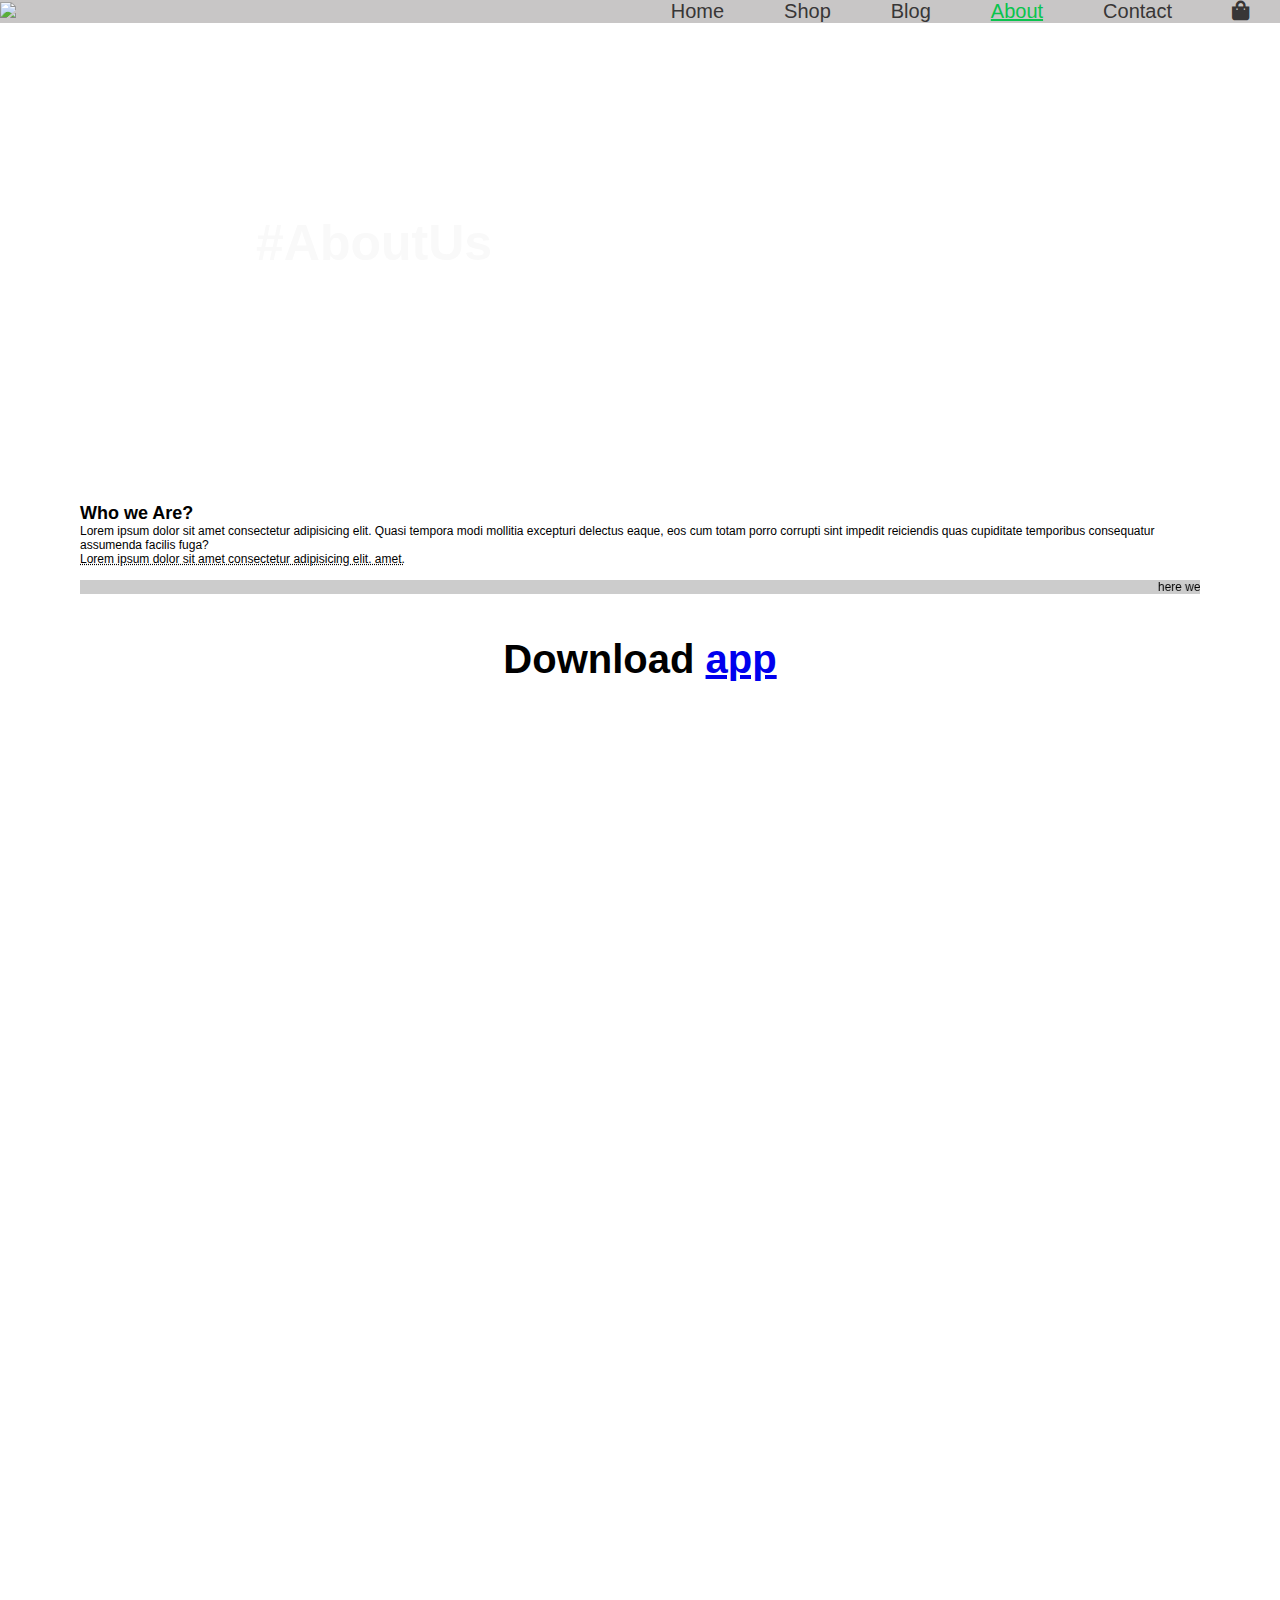
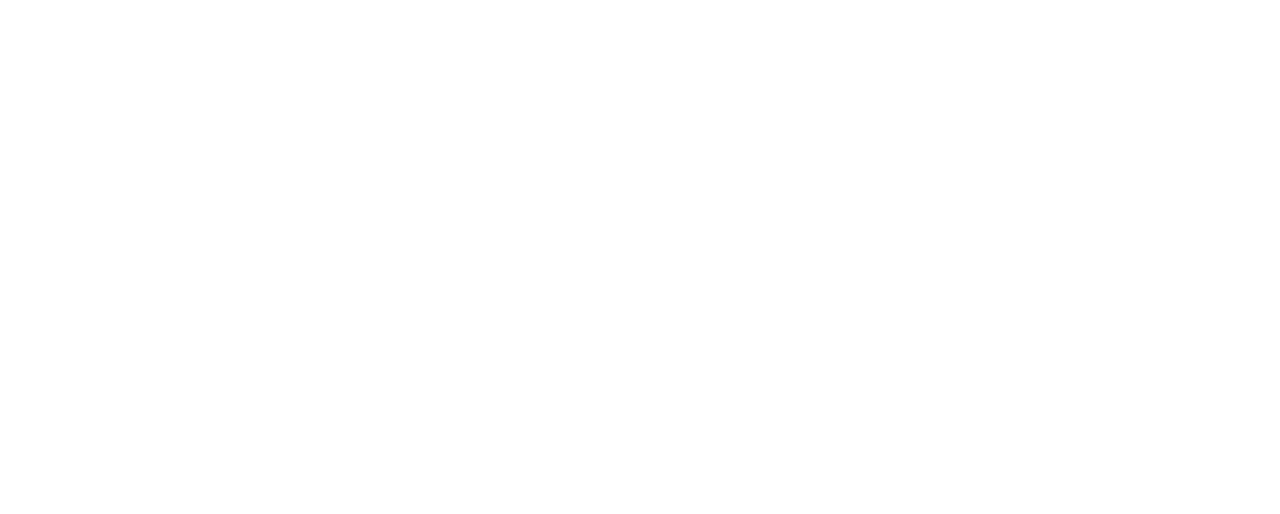
==== About.html @ 6ac84548 "Add files via upload" ====
<!DOCTYPE html>
<html lang="en">
<head>
    <meta charset="UTF-8">
    <meta name="viewport" content="width=device-width, initial-scale=1.0">
    <title>My first ecommerce Website</title>
    <link rel="stylesheet" href="style.css">
    <link href="img/icon.png" rel="icon" type="image/x-icon">
    <link rel="stylesheet" href="https://cdnjs.cloudflare.com/ajax/libs/font-awesome/5.15.4/css/all.min.css" />
</head>
   <body>
    <section id="header">
        <a href="#"><img src="img/logo2.png" width="150px"></a>
        <div>
        <ul id="navbar">
            <li><a   href ="index.html"> Home</a></li>
            <li><a href="shop.html"> Shop</a></li>
            <li><a  href="Blog.html"> Blog</a></li>
            <li><a class="active" href="About.html"> About</a></li>

            <li><a href="contact.html"> Contact</a></li>
            <li id="bag"><a href="cart.html">   <i class="fas fa-shopping-bag"></i></a>
            </li>
            <a href="#" id="close"><i class="fas fa-times"></i> </a>

        </ul>

        </div>
        <div id="mobile">
            <a href="cart.html">   <i id="pl" class="fas fa-shopping-bag"></i></a>
            <i id="br" class="fas fa-outdent small icon"></i>
        </div>
    </section>
    <section id="About-header">
         <h1>#AboutUs</h1>
        </section>
    <section id="about-head" class="section-p">
        <img src="img/features/aboutusopic.avif" alt="">
<div>
    <h2>Who we Are?</h2>
    <p>Lorem ipsum dolor sit amet consectetur adipisicing elit. Quasi tempora modi mollitia excepturi delectus eaque, eos cum totam porro corrupti sint impedit reiciendis quas cupiditate temporibus consequatur assumenda facilis fuga?</p>
    <abbr title="">Lorem ipsum dolor sit amet consectetur adipisicing elit.  amet.</abbr>
    <br>
    <br>
    <marquee bgcolor="#ccc" loop="-1" scrollamount="5" width="100%" >
        here we are in the beautifull clothes brand please choose your style.
    </marquee>
</div>
    </section>  
    <section id="about-app">

        <h1>Download <a href="#"> app</a></h1>
        <div class="vedio">
       <video autoplay muted loop src="img/features/6995002-uhd_2160_3840_30fps.mp4" ></video>
        </div>
    </section>  
    <section id="features" class="section-p">
        <div class="fe-box">
            <img src="img/features/del.webp" width="160">
         <h4>Free delivery</h4>
        </div>
        <div class="fe-box">
            <img src="img/features/online1.webp" width="160">
         <h4>Online Shopping</h4>
        </div>
        <div class="fe-box">
            <img src="img/features/savemoney.png" width="160">
         <h4>Save Money</h4>
        </div>
        <div class="fe-box">
            <img src="img/features/happy.png" width="160">
         <h4>Happy Sale</h4>
        </div>
        
        </div>
        <div class="fe-box">
            <img src="img/features/support.jpg" width="160">
         <h4>Support</h4>
        </div>
    </section>
    <section id="product2" class="section-p">
        <h2>Choose Your Outfit</h2>
        <p>Summer Collection Newly Arrived</p>
        <div class="pro-container1">
            
                
                <div class="pro1">

                <img src="img/features/pro4.webp" width="160">
    
                <div class="disc">

                <pre><span>Ribbed Strappy Crop Top</span></pre>
                <h4>$25</h4>
                </div>
                <a href="cart.html">   <i class="fas fa-shopping-bag"></i></a>
                </div>
                <div class="pro1">

                <img src="img/features/pro5.jpg" width="200">
                <div class="disc">

                <pre><span> crop top</span></pre>
                <h4>$25</h4>
                </div>
                <a href="cart.html">   <i class="fas fa-shopping-bag"></i></a>
                </div>
                <div class="pro1">

                <img src="img/features/pro6.webp" width="160">
                <div class="disc">

                <pre><span>Crop Top</span></pre>
                <h4>$25</h4>
                </div>
                <a href="cart.html">   <i class="fas fa-shopping-bag"></i></a>
                </div>
                <div class="pro1">

                <img src="img/features/pro7.webp" width="160">
                <div class="disc">
                <pre><span>Berrylush Women Green 
                           Floral Crop Top</span></pre>
                <h4>$25</h4>
                </div>
                <a href="cart.html">   <i class="fas fa-shopping-bag"></i></a>
            </div>
        </div>
    </div>
        </section>
        <section id="newsletter" class="section-p">
            <div class="data">
                <h3>Want Daily updates</h3>
                <p>Sign up and get email daily</p>

            </div>
            <div id="box">
                
                <input type="email id" placeholder="email id">
                <button>Sign Up</button>
            </div>
            </section>       
            <footer class="section-p">
                <div class="icon">
                    <img src="img/logo2.png" width="150">
                </div>
                <div class="footer-content">
                    <div class="footer-section about">
                        <div>
                        <h2>About Us</h2>
                        <p>Welcome to Poshaak, your ultimate destination for the latest trends and fashion essentials. At Poshaak, we believe that fashion is more than just clothing; it's a form of expression, confidence, and creativity.</p>
                        <p>Stay trendy,<br>Poshaak</p>
                    </div>                       <div class="contact">
                            <span><i class="fas fa-phone"></i> 123-456-7890
                            <span><i class="fas fa-envelope"></i> info@example.com</span>
                        </div>
                        <div class="socials">
                            <a href="#"><i class="fab fa-facebook"></i></a>
                            <a href="#"><i class="fab fa-twitter"></i></a>
                            <a href="#"><i class="fab fa-instagram"></i></a>
                            <a href="#"><i class="fab fa-linkedin"></i></a>
                        </div>
                    </div>
            
                    <div class="footer-section links">
                        <h2>Quick Links</h2>
                        <ul>
                            <li><a href="#">Home</a></li>
                            <li><a href="#">Shop</a></li>
                            <li><a href="#">About Us</a></li>
                            <li><a href="#">Contact Us</a></li>
                        </ul>
                    </div>
            
                    <div class="footer-section contact-form">
                        <h2>Contact Us</h2>
                        <form action="#" method="post">
                            <input type="email" name="email" class="text-input contact-input" placeholder="Your email address">
                            <textarea rows="4" name="message" class="text-input contact-input" placeholder="Your message"></textarea>
                            <button type="submit" class="btn btn-primary">
                                <i class="fas fa-envelope"></i>
                                Send
                            </button>
                        </form>
                    </div>
                </div>
            
                <div class="footer-bottom"><center>
                    &copy; 2024 YourCompany. All rights reserved.</center>
                </div>
            </footer>

            
    <script src="javascript.js">
        
        
    </script>
    
</body>
---- style.css ----
@import url();
/*img {
    border-radius: 1000px;
}*/
*{
    margin:0;
    padding:0;
    box-sizing: border-box;
}
.section-p{
    padding:40px 80px;

}
body{
    font-family:Arial, Helvetica, sans-serif;
    font-size: 12px;
}
pre{
    font-family: Arial, Helvetica, sans-serif;
}
/* header start */
#header
{
    display:flex;
    align-items: center;
    justify-content: space-between;
    padding: 0;
    background-color: rgb(200, 198, 198);
    background-size: cover;
    box-shadow:20px 20px 20px 20px rgba(0,0,0,0) ;
    margin: 0;
    
}
#navbar{
    display:flex;
    align-items: center;
    justify-content: space-between;

}
#navbar li
{
    list-style:none;
    padding:0 30px;
    postion:relative;
}
#navbar li a{
    text-decoration: none;
    color:rgb(56, 54, 54);
    font-weight: 800px;
    font-size: 20px;
}
#navbar li a:hover,
#navbar li a.active{
    color:rgb(10, 196, 78);
    text-decoration: underline;
}
#navbar li a.active::after
{
    content:"";
    width:30%;
    height:2px;
    bacground:rgb(10, 196, 78);

    postion:absolute;

}

#mobile{
    margin-right: 20px;
    margin-bottom: 20px;
    display: none;
    justify-content: space-between;
    align-items: center;
}
#FirstPage
{
    background-image: url(img/back5.jpg);
    background-size: cover;
    
    background-position: top 0% left 80%;
    font-size:x-large;
    font-family:serif;
    height: 90vh;
    
    padding: 90px ;
    display: flex;
    flex-direction: column;
    align-items: flex-start;
    justify-content: center;
    font-weight: bold;
    overflow-x: hidden;
    overflow-y: hidden;
    margin:0;
    

}
#FirstPage button{
    background-color:color-mix(in hwb increasing hue, color percentage, color percentage);
    background-size: cover;
    border-radius: 400px;
    margin-right: 20px;
    cursor: pointer;
    margin:20px;
    padding:10px;
    
}#FirstPage h1{
    color: rgb(20, 101, 14);
    margin:0;
    padding:0;


}
#FirstPage h2{
    color: black;
    margin:0;
    padding:0;


}
#FirstPage h3{
    color:black;
    margin:0;
}
#features .fe-box{
    padding:25px 15px;
   
    width:200px;
    box-shadow: 20px 20px 20px 20px rgb(234, 234, 240);
    margin:15px ;
    border-radius: 4px;

}
#features .fe-box:hover
{
    border-radius:20px;
    background-color:rgb(236, 233, 228);
    align-self: center;
    

}
#features .fe-box img{
   /* padding-right: 20px;*/
   display: inline-block;
   border-radius: 1000px;
}



#features .fe-box h4{
padding : 9px 8px 6px 8px;
line-height: 1;
border-radius: 4;
font-weight: bolder;
background-color: rgb(250, 141, 116);
display:inline-block;


}
#features
{
    display:flex;
    align-items: center;
    justify-content: space-between;
    flex-wrap: wrap;
    text-align: center;
}

#product1 .pro{
    
    width:23%;
    min-width: 250px;
    border:1px solid rgb(22,22,22);

     border-radius:20px;
     box-shadow: 20px 20px 30px rgb(211, 205, 205);
     padding:10px 12px;
     margin :15px 0;
     cursor:pointer
}


#product1 .pro img{
    width:100%;
    padding: 10px 10px;
    border-radius :100px;
    

}
#product1{
    text-align: center;

}
#product1 .disc{
    text-align: start;
    padding:10px;
}
#product1 .pro:hover{
    border: radius 50px;
    
    background-color:rgb(236, 233, 228);
    box-shadow:solid black ;

}
#product1 .pro .cart{
    position: absolute;
    bottom:20px;
    right:10px;
    
}
#product1 h2{
    text-align: center;


}
#product1 p{
    text-align: center;
}
#product1 .pro-container
{
    display:flex;
    justify-content: space-between;
    padding-top: 20px;
    
    flex-direction: row;
    
}
.pro-container {
    display: flex;
    justify-content: space-between;
    flex-direction: row 20px;
    overflow: hidden; /* To hide overflowing products */
    width: 100%; /* Adjust as needed */
  }
  
  .pro {
    width: max-content; /* Adjust width of each product */
    height: max-content; /* Adjust height of each product */
    background-color:; /* Adjust background color */
    margin-right:20px;
    margin-bottom: 20px; /* Adjust spacing between products */
    animation: moveProducts 10s linear infinite; /* Adjust animation duration */
  }
  
  @keyframes moveProducts {
    0% {
      transform: translateX(0);
    }
    100% {
      transform: translateX(-100%); /* Adjust distance to move */
    }
  }
  #bar h4{
    color:rgb(18, 19, 19);

  }
  #bar
  {
    background-image: url(img/features/bar2.webp);
    display:flex;
    flex-direction:column;
    justify-content:center;
    align-items:center;
    text-align:center;
    width:100%;
    height:40vh;
    background-size: cover;
    font-size: 25px;
  }
  #bar .margin1{
    margin:40px 0px;
  }
  #product1 h2{
    font-size: 30px;
  }
  #bar button{
    background-color:rgb(236, 233, 228);

     
     margin :40px 0px;
     padding:10px 10px;
     cursor: pointer;
  }
  #bar button:hover{
    border-radius:10px;
    background-color: rgb(227, 178, 178);
  }
  #product2 .pro1:hover{
    border: radius 50px;
    
    background-color:rgb(236, 233, 228);
    box-shadow:solid black ;

}
#product2 .pro1 .cart{
    position: absolute;
    bottom:20px;
    right:10px;
    
}
#product2 .pro1
{
    display:flex;
    justify-content: space-between;
    padding-top: 20px;
    align-items: center;
    flex-wrap: wrap;
    
    
    
    
}
#product2 .pro1{
    
    width:23%;
    min-width: 250px;
    border:1px solid rgb(22,22,22);

     border-radius:20px;
     box-shadow: 20px 20px 30px rgb(211, 205, 205);
     padding:10px 12px;
     margin :15px 0;
     cursor:pointer;
    text-align: center;
}
#product2 .pro1 img{
    width:100%;
    padding: 10px 10px;
    border-radius :20px;
    

}

#product2 h2{
    text-align: center;


}
#product2 p{
    text-align: center;
}
#product2 .pro-container1
{
display: flex;
justify-content: space-between;
padding-top: 20px;
flex-wrap: wrap;
justify-items: center;
text-align: center;
}
#product2 .pro1
{
    text-align: center;
}
#newsletter {
    display: flex;
    align-items: center;
    justify-content: space-between;
    flex-wrap: wrap;
    justify-items: center;
    
    background-image: url("img/features/news.webp");
    margin-top: 20px;
    font-weight: 400;
    color: black;
    font-size: 14px;
    
    
}
#newsletter button{
    background-color:rgb(20, 101, 14) ;
    white-space: pre;
}
footer{
    background-color: rgb(200, 198, 198); 
}
#close{
    display: none;
}
/*contact page*/
#contact{
    background-color: rgb(221, 217, 217);
    background-size: cover;
    
    display: flex;
    box-shadow: 1%;
    align-items: center;
    justify-content: space-between;
    padding: 20%;
}
#contact h1{
    display:inline;
    color:black;
    font-size: 24px;
    padding:2px 2px 2px 2px;
    margin-bottom: 20%;
    line-height: 1;
    text-wrap: wrap;
}

.contact-form {
        max-width: 400px;
        margin: 0 auto;
        padding: 20px;
        border: 1px solid #ccc;
        border-radius: 5px;
        background-color: #f9f9f9;
    }
    
    /* Style for form inputs */
    .contact-form input[type="text"],
    .contact-form input[type="email"],
    .contact-form textarea {
        width: 100%;
        padding: 10px;
        margin-bottom: 15px;
        border: 1px solid #ccc;
        border-radius: 4px;
        box-sizing: border-box; /* Ensure padding and border are included in width */
    }
    
    /* Style for form submit button */
    .contact-form input[type="submit"] {
        background-color: #4CAF50;
        color: white;
        padding: 10px 20px;
        border: none;
        border-radius: 4px;
        cursor: pointer;
    }
    
    /* Style for form submit button on hover */
    .contact-form input[type="submit"]:hover {
        background-color: #45a049;
    }
    
    /* Style for form field labels */
    .contact-form label {
        font-weight: bold;
    }
    
    /* Style for success message */
    .contact-form .success-message {
        color: #4CAF50;
        margin-top: 10px;
    }
    
    /* Style for error message */
    .contact-form .error-message {
        color: #f44336;
        margin-top: 10px;
    }
    /*contact*/
    #Contact-header{
        background-image:url(img/features/aboutus.jpg);
        display:flex;
        flex-direction:column;
        justify-content: center;
        align-content: center;
        width:100%;
        height:40vh;
        background-size: cover;
        font-size: 25px;
        margin: 40px 0px;
        padding-left: 20%;
        color: #f9f9f9;
    }
    #contact-detail{
        display:flex;
        justify-content: space-between;
        align-items: center;
        
    }
    #contact-detail .details{
        margin:10px 20px;
        width: 100%;
        
    }
    #contact-detail .details h1,#contact-details form h1
        {
        font-size: 30px;
    }
    #contact-detail .details li{
        font-size: 20px;
    }
    #contact-detail .map {
        width: 55%;
        height: 400px;
    }
    #contact-detail .map iframe {

        width: 100%;
        height: 100%;
    }
    #contact-details{
        margin:10px 20px;
        width: 100%;
        
    }
    #contact-details form{
        display: flex;
        flex-direction: column;
        align-items: flex-start;
        width: 65%;
        padding: 80px;
        margin:30px;
        border: 1px solid gray;   

    }
    #contact-details form input,#contact-details form textarea{
        padding:12px 15px;
        margin-bottom: 20px;
        border-radius: 1px black;
        width:50%;
    }
#contact-details form button{
    text-decoration: none;
    background-color:rgb(20, 101, 14); ;
    padding:10px 10px ;
    border-radius:4px ;
    color:#fff;
    font-weight: 600;

}

#contact-details .people div img{
    width:65px;
    height: 65;
    object-fit: cover;
    margin-right:15px;
}
#contact-details .people div p{
    margin:0;
    font-size: 13px;
    line-height: 25px;
}
#contact-details .people {
    margin:30px;
    padding:50px;
    border:2px solid gray;
}
#contact-details .people div {
    padding-bottom: 25px;
    

    
}
#contact-details{
    display: flex;
    justify-content: space-between;
    align-items: center;
    margin: 30px;
    padding: 80px;
box-sizing: border-box;
    
}
html,body{
    width:100%;
    height: 100%;
    padding: 0;
    margin:0;
    overflow-x: hidden;
}
    /*aboutpage*/
    #About-header{
        background-image:url(img/features/about.jpg);
        display:flex;
        flex-direction:column;
        justify-content: center;
        align-content: center;
        width:100%;
        height:40vh;
        background-size: cover;
        font-size: 25px;
        margin: 40px 0px;
        padding-left: 20%;
        color: #f9f9f9;
    }
    #about-head{
        display: flex;
        justify-content: flex-start;
        align-items: center;
        
    }
    #about-app {
        font-size: 20px;
        text-align: center;
        
    }
    #about-app .vedio{
        width: 40%;
        height: 40%;
        margin:30px auto 0 auto;
        border-radius: 20px;
    }
    #about-app  .vedio video{
width: 60%;
height: 60%;
border-radius: 20px;
text-align: center;
    }
        

    

/*shop page*/
#page-header{
    background-image:url(img/shopingpage.webp);
    display:flex;
    flex-direction:column;
    justify-content: center;
    align-content: center;
    width:100%;
    height:40vh;
    background-size: cover;
    font-size: 25px;
    margin: 40px 0px;
    padding-left: 20%;
}
#pagination {
    text-align:center;
}
#pagination a {
    text-decoration: none;
    background-color:rgb(20, 101, 14); ;
    padding:15px 20px ;
    border-radius:4px ;
    color:#fff;
    font-weight: 600;
}
#product_detail{
    display: flex;
    margin-top: 20px;
}
#product_detail .single-pro-image
{
    width: 40%;
    margin-right: 50px;

}
.small-image{
    display: flex;
    justify-content: space-between;

}
.small-image-col{
    flex-basis: 24%;
    cursor: pointer;
}
#product_detail .single-pro-details{
    width: 50%;
    padding-top: 30px;
}
#product_detail .single-pro-details h4{
    padding: 40px 0 40px 0;
}
#product_detail .single-pro-details h2{
    font-size:26px;
}
#product_detail .single-pro-details select{
    display: block;
    padding: 5px 10px;
    margin-bottom: 10px;
}
#product_detail .single-pro-details input{
width:50px;
height:47px;
padding-left:10px;
font-size: 16px;
margin-right: 10px;
}
#product_detail .single-pro-details input:focus{
    outline: none;
}
#product_detail .single-pro-details button{
    background-color:rgb(20, 101, 14); 
    color: white;
    cursor: pointer;
}   
#product_detail .single-pro-details span{
    line-height: 25px;
}
/*cart*/
#cart-header{
    background-image:url(img/back6.avif);
    display:flex;
    flex-direction:column;
    justify-content: center;
    align-content: center;
    width:100%;
    height:40vh;
    background-size: cover;
    font-size: 25px;
    margin: 40px 0px;
    padding-left: 20%;
    color:white;
}
#cart table{
    width:100%;
    border-collapse: collapse;
    table-layout:fixed;
    white-space: nowrap;
}
#cart table img{
width:40px;
}
#cart table input{
    width:70px;
}
#cart table thead{
    border: 1px solid gray;
    border-left:none;
    border-right: none;

}
#cart table thead td{
    font-weight:700;
    font-size:13px ;
    text-transform: uppercase;
    padding:18px 0;
}
#cart table tbody tr td{
    padding-top: 15px;
}
#cart table tbody  td{
    font-size: 13px;
}
#cart-add{
    display: flex;
    justify-content: space-between;
    flex-wrap: wrap;
}
#coupon{
    width: 50%;
    margin-bottom: 30px;
}
#coupon h1, #SubTotal   h3
    {
    padding-bottom: 15px;
}
#coupon input{
    padding:10px 20px;
    outline: none;
    width: 60%;
    margin-right: 10px;
    border: 1px solid gray;
}
#coupon button,#SubTotal button{
    text-decoration: none;
    background-color:rgb(20, 101, 14); ;
    padding:10px 10px ;
    border-radius:4px ;
    color:#fff;
    font-weight: 600;
}
#SubTotal{
    width:50%;
    margin-bottom:30px;
    border:1px solid gray;
    padding:30px
}
#SubTotal table {
    border-collapse: collapse;
    width:100%;
    margin-bottom: 20px;
}
#SubTotal table  td{
    width: 50px;
    padding: 10px;
    font-size: 13px;
    border: 1px solid gray;
}
/*blog*/
#blog-header{
    background-image:url(img/features/blog_header.png);
    display:flex;
    flex-direction:column;
    justify-content: center;
    align-content: center;
    width:100%;
    height:40vh;
    background-size: cover;
    font-size: 25px;
    margin: 40px 0px;
    padding-left: 20%;
    color:white;
}


#blog{
    padding: 150px 150px;
}
#blog .blogbox{
    display:flex;
    align-items: center;
    width:100%;
    position: relative;
    padding-bottom: 90px;
    
}
#blog .blogImg{
    width:50%;
    margin-right: 40px;
}
#blog img{
    width:100%;
    height: 300px;
    object-fit: cover;
}
#blog .blogDetail{
    width:50%;

}
#blog .blogDetail a{
    color:black;
    font-weight: 700;
    font-size: 14px;
    text-decoration: none;
}
#blog .blogDetail a:hover{
    color:rgb(10, 196, 78);
}
#blog .blogbox h1{
    position: absolute;
    top:-60px;
    left:0;
    font-size: 70px;
    font-weight: 700;
    z-index: -9;
}

@media  (max-width:799px) {
    /*cart*/
    #cart table {
        width: 100%;
        
    }
    #cart table thead {
        padding: 20px 20px;
        word-break: break-word;
    }
        


#coupon {
    width: 100%;
    margin-bottom: 30px;
}
#SubTotal {
    width: 100%;
    margin-bottom: 30px;
    
}
#cart-add {
    display: flex;
    justify-content: space-between;
    flex-direction: column;
    flex-wrap: wrap;
}

    /*contaxt*/
    #contact-detail {
        display: flex;
        flex-direction: column;
        align-items: center;
    }
    #contact-details {
        display: flex;
flex-direction: column;        
        align-items: center;
    }
    #contact-details form {
        
        width: 100%;
        height: 100%;
    }
    #contact-details form input, #contact-details form textarea {
        padding: 12px 15px;
        margin-bottom: 20px;
        border-radius: 1px black;
        width: 110%;
    }
/*about*/
#about-head {
    display: flex;
    flex-direction: column;
    align-items: center;
}
    /*blog*/
    
    #blog .blogbox {
        display: flex;
        flex-direction: column;
        align-items: flex-start;
        
    }
    #blog{
        padding: 100px 20px 0 20px;
    }
    #blog .blogImg {
        width: 100%;
        margin-right: 0px;
        margin-bottom: 30px;
    }
    #blog .blogDetail {
        width: 100%;
    }
    /*footer*/
    footer image{
        width:100%;
        margin:0;
        display: flex;
        justify-content: flex-end;
    
    }
    #navbar{
        display: flex;
        flex-direction: column;
        align-items: flex-start;
        justify-content: flex-start;
        position: fixed;
        top: 0%;
        right: -300%;
        height: 100vh;
        width:300px;
        background-color: rgb(231, 232, 233);
        box-shadow: 0px 40px 60px rgb(0,0,0,0.1);
        padding: 80px 0px 0px 40px;
        transition: 0.3s;
        
    }
    #navbar.active{
        right: 0%;

    }
    
    #navbar li{
        margin-bottom: 25px;
    }
    html,body {
        margin: 0%;
        padding: 0%;
        overflow-x: hidden;
        height: 100%;
        width: 100%;
        
        
    }
    #mobile{
        
        display: flex;
        justify-content: space-between;
        align-items: center;
    }
    #br{
        font-size: 24px;
        line-height: 24px;
        padding-left: 20px;
    }
    #pl{
        font-size: 20px;
        
        color: rgb(8, 8, 8);
    }
    #close{
        display: initial;
        position:absolute;
        top:30px;
        left:30px;
        color:#222;
        font-size: 24px;
        
    }
    #bag{
        display: none;
    }
    #FirstPage {
        height: 70vh;
        padding: 0 80px;
        background-position: top 30% right 30%;
        
    }
    .contact-form {
        width:150px;
        margin: 0 ;
        padding: 10px;
        border: 1px solid #ccc;
        border-radius: 5px;
        background-color: #f9f9f9;
    }
    #product_detail{
        display:flex;
        flex-direction: column;
    
    }
    #product_detail .single-pro-image{
        width: 100%;
        margin-right: 0;
    }
    #product_detail .single-pro-details{
    width: 100%;
    }
    #pagination {
        display: flex;
    flex-direction: row;
    align-items:  flex-start;
    padding-left: 1px;
    margin-left: 20px;
    }

}
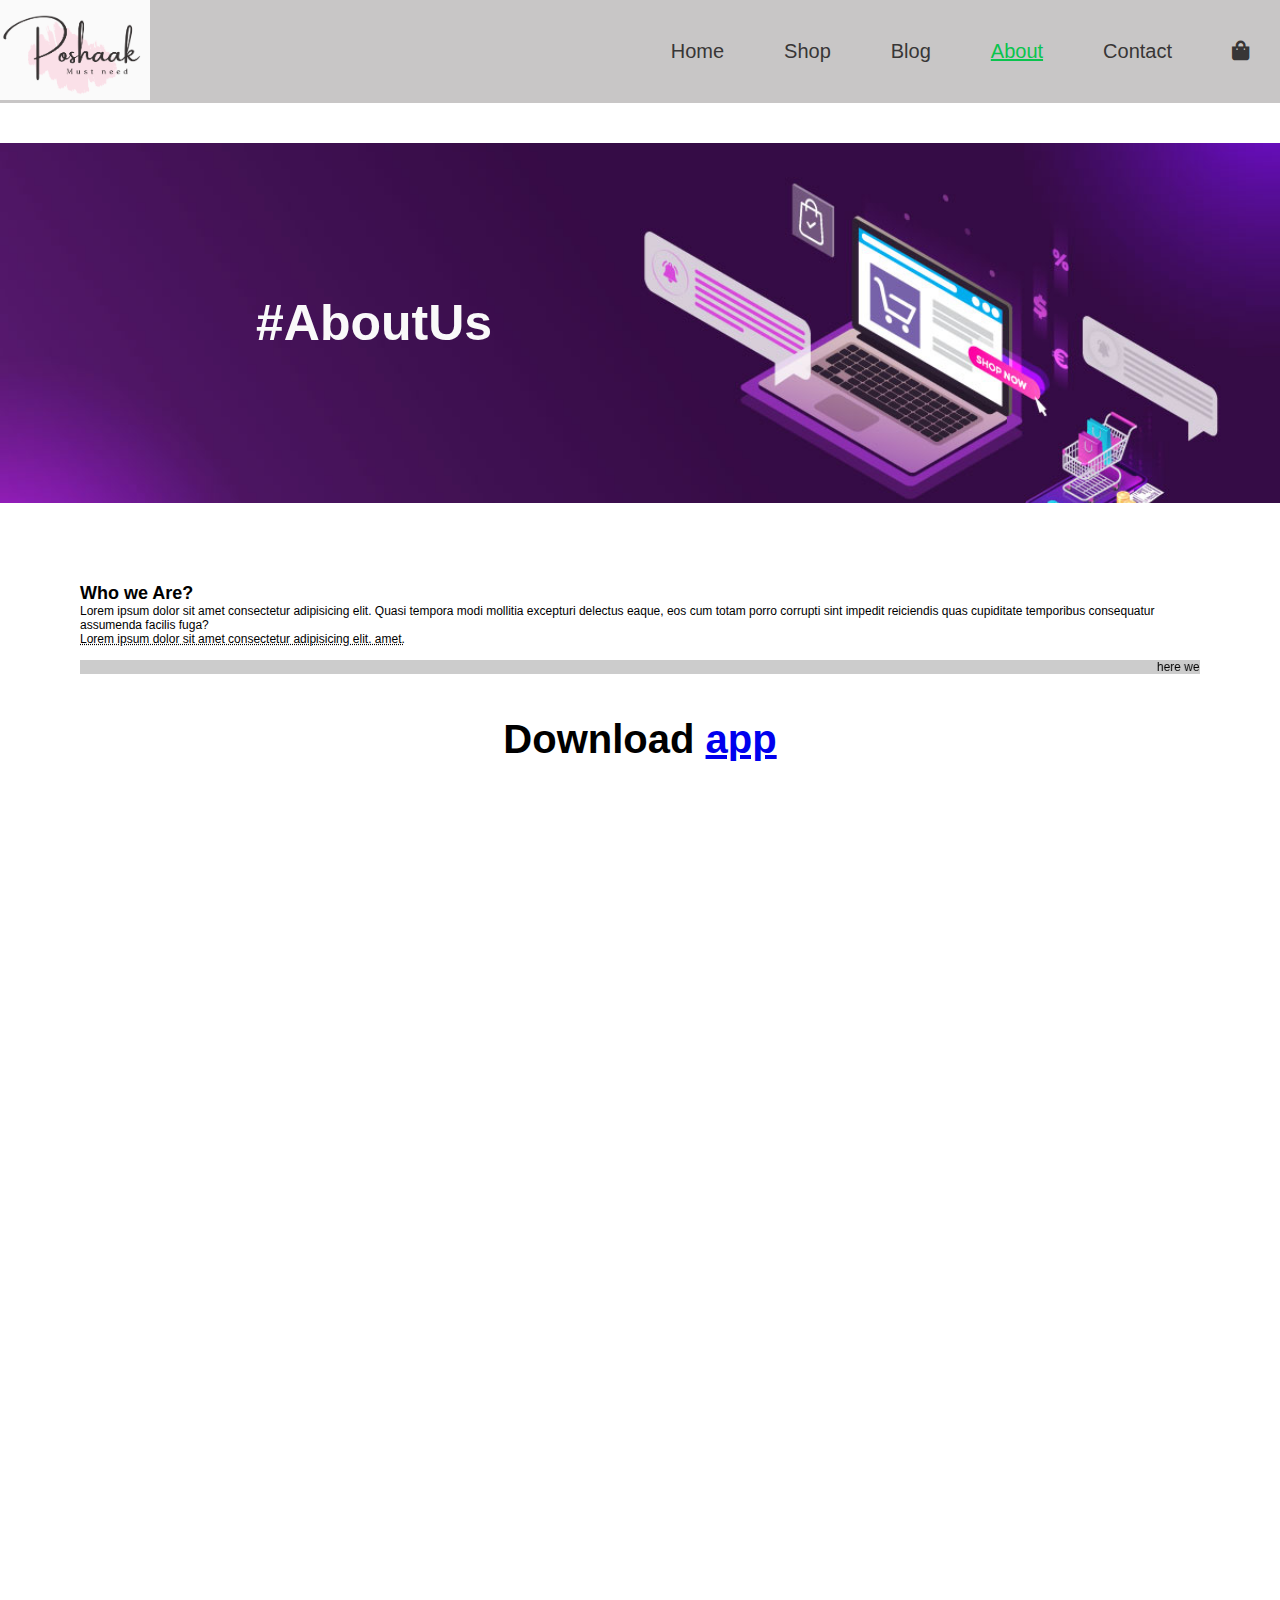
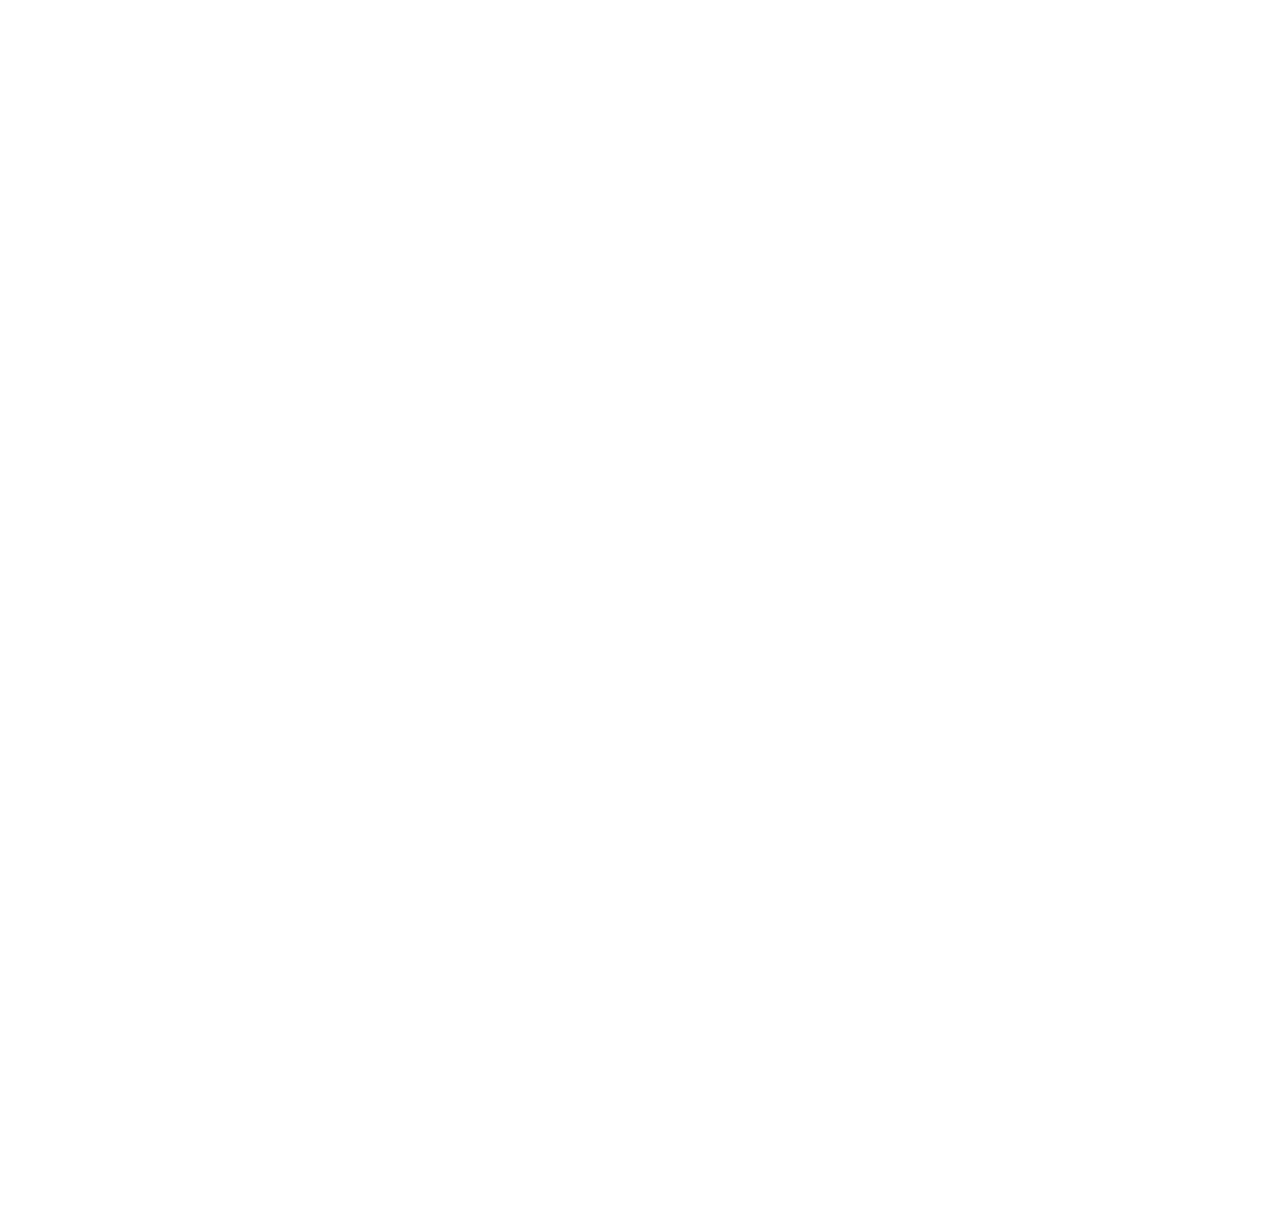
==== commit 59bdd8bb: "Update About.html" ====
--- a/About.html
+++ b/About.html
@@ -51,7 +51,7 @@
 
         <h1>Download <a href="#"> app</a></h1>
         <div class="vedio">
-       <video autoplay muted loop src="img/features/6995002-uhd_2160_3840_30fps.mp4" ></video>
+       <video autoplay muted loop src="vedio/6995002-uhd_2160_3840_30fps.mp4" ></video>
         </div>
     </section>  
     <section id="features" class="section-p">
